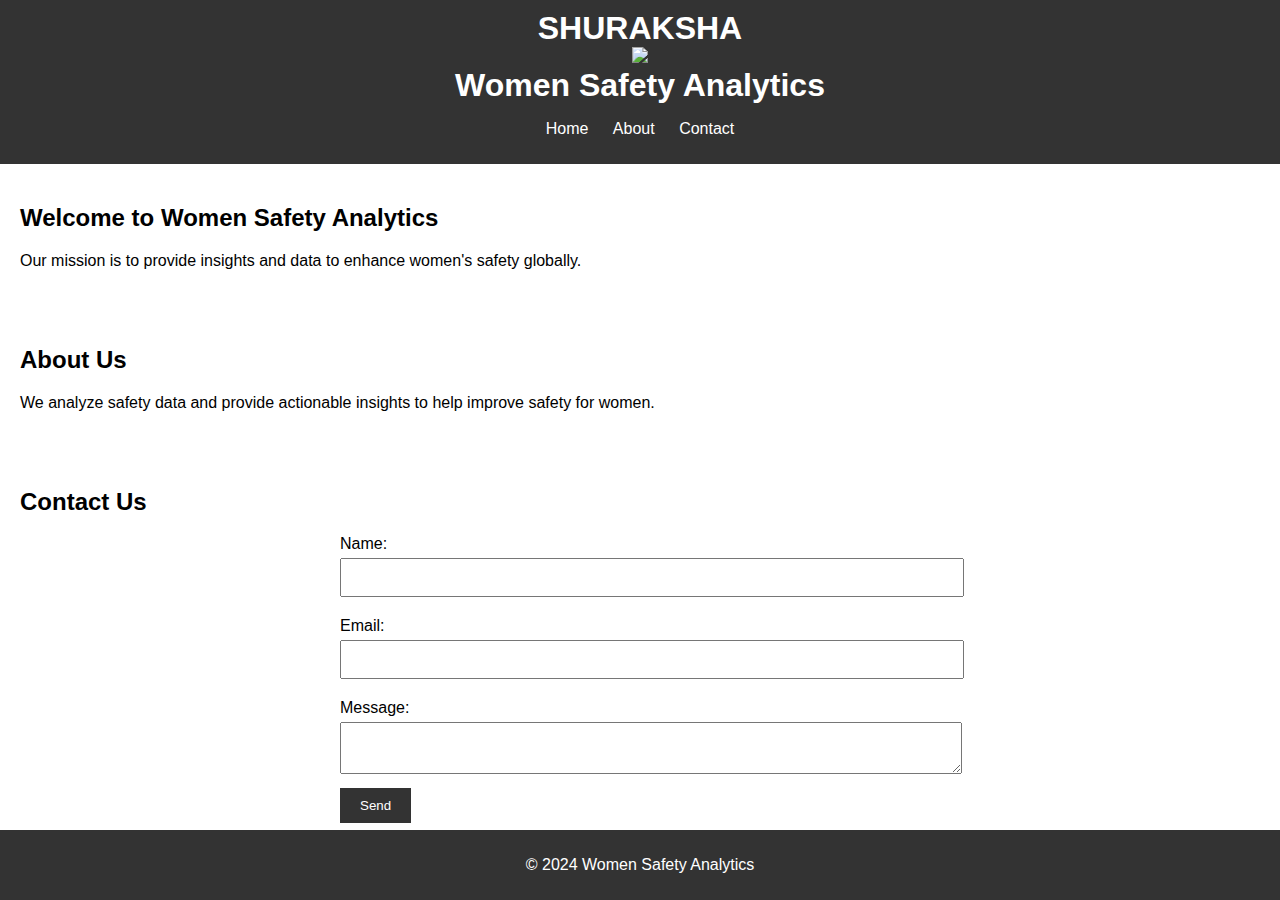
==== templates/index.html @ 1ce13fc2 "created basic structure of the website" ====
<!DOCTYPE html>
<html lang="en">
<head>
    <meta charset="UTF-8">
    <meta name="viewport" content="width=device-width, initial-scale=1.0">
    <title>Women Safety Analytics</title>
    <link rel="stylesheet" href="style.css">
</head>
<body>
    <header>
        <h1 class= "text-center mt-2 mb-4">SHURAKSHA</h1>
        <img class="img-fluid" id= "banner" src="protect.jpeg"
              height="320">
        <h1>Women Safety Analytics</h1>
        <nav>
            <ul>
                <li><a href="#home">Home</a></li>
                <li><a href="#about">About</a></li>
                <li><a href="#contact">Contact</a></li>
            </ul>
        </nav>
    </header>

    <section id="home">
        <h2>Welcome to Women Safety Analytics</h2>
        <p>Our mission is to provide insights and data to enhance women's safety globally.</p>
    </section>

    <section id="about">
        <h2>About Us</h2>
        <p>We analyze safety data and provide actionable insights to help improve safety for women.</p>
    </section>

    <section id="contact">
        <h2>Contact Us</h2>
        <form id="contactForm">
            <label for="name">Name:</label>
            <input type="text" id="name" name="name" required>
            <label for="email">Email:</label>
            <input type="email" id="email" name="email" required>
            <label for="message">Message:</label>
            <textarea id="message" name="message" required></textarea>
            <button type="submit">Send</button>
        </form>
    </section>

    <footer>
        <p>&copy; 2024 Women Safety Analytics</p>
    </footer>

    <script src="script.js"></script>
</body>
</html>
---- templates/style.css ----
body {
    font-family: Arial, sans-serif;
    margin: 0;
    padding: 0;
}

header {
    background: #333;
    color: #fff;
    padding: 10px 0;
    text-align: center;
}

header h1 {
    margin: 0;
}

nav ul {
    list-style: none;
    padding: 0;
}

nav ul li {
    display: inline;
    margin: 0 10px;
}

nav ul li a {
    color: #fff;
    text-decoration: none;
}

section {
    padding: 20px;
}

footer {
    background: #333;
    color: #fff;
    text-align: center;
    padding: 10px 0;
    position: fixed;
    width: 100%;
    bottom: 0;
}

form {
    max-width: 600px;
    margin: auto;
}

form label {
    display: block;
    margin: 10px 0 5px;
}

form input, form textarea {
    width: 100%;
    padding: 10px;
    margin-bottom: 10px;
}

form button {
    padding: 10px 20px;
    background: #333;
    color: #fff;
    border: none;
    cursor: pointer;
}
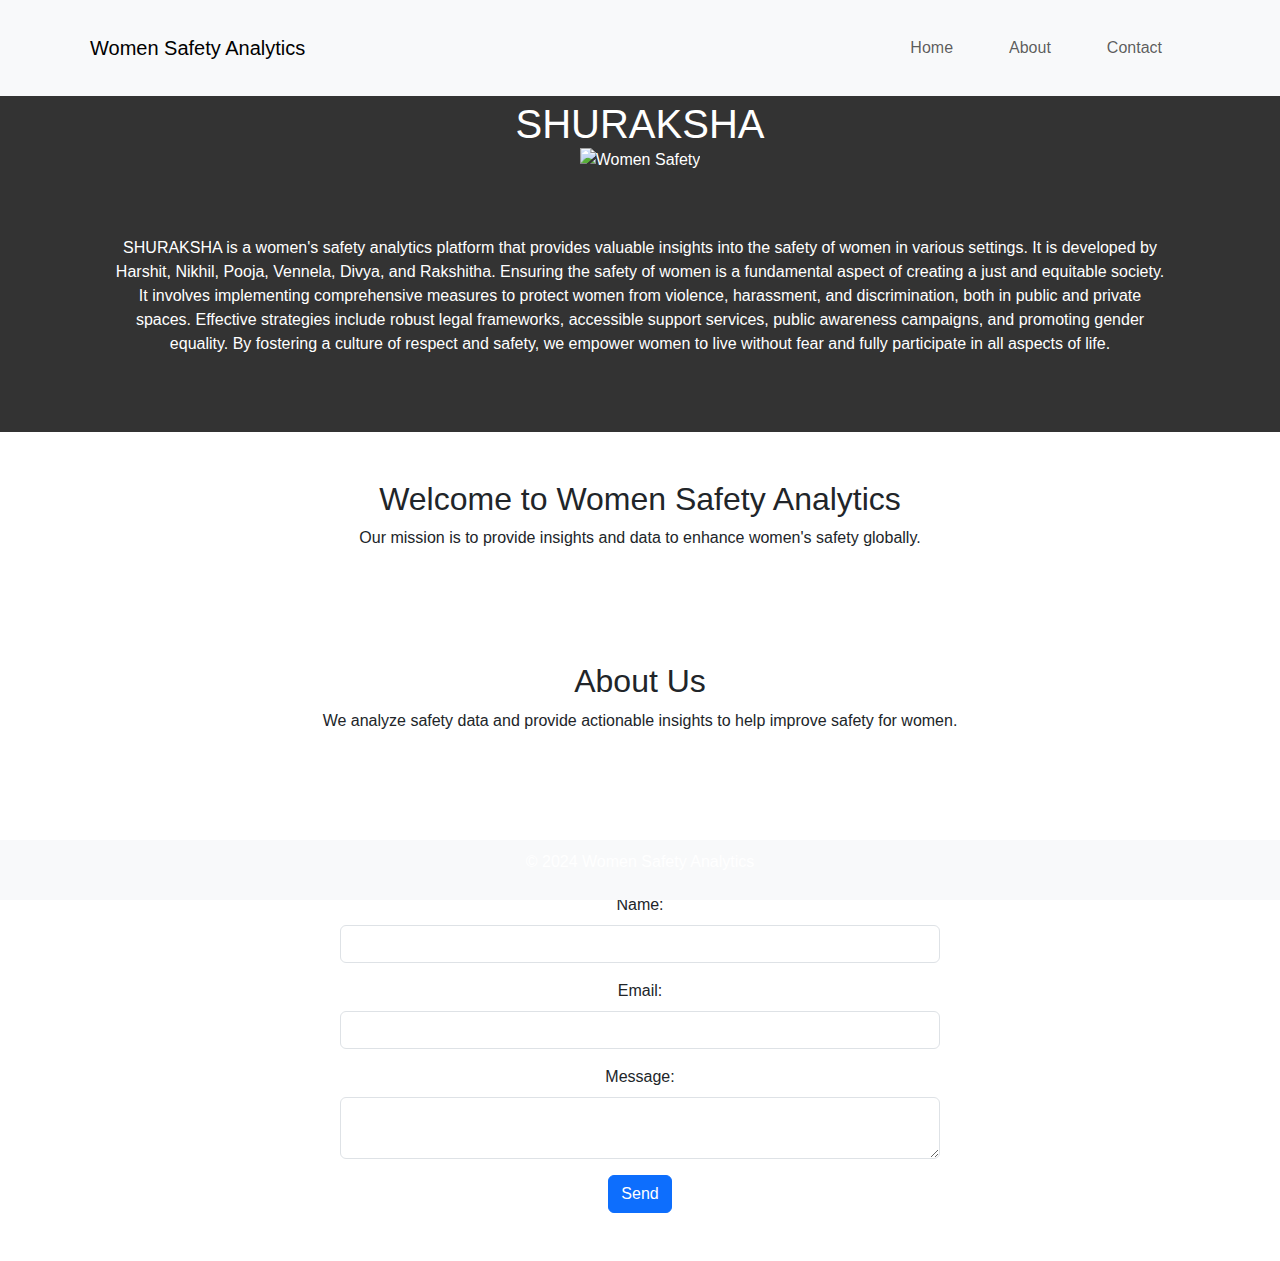
==== commit 6648cdf9: "align and added some bunch of code" ====
--- a/templates/index.html
+++ b/templates/index.html
@@ -3,51 +3,95 @@
 <head>
     <meta charset="UTF-8">
     <meta name="viewport" content="width=device-width, initial-scale=1.0">
+    <link rel="stylesheet" href="https://cdn.jsdelivr.net/npm/bootstrap@5.3.3/dist/css/bootstrap.min.css">
+    <link rel="stylesheet" href="style.css">
     <title>Women Safety Analytics</title>
-    <link rel="stylesheet" href="style.css">
+    <style>
+        body {
+            padding-top: 56px; /* Adjust based on your navbar height */
+        }
+        header {
+            padding: 20px 0;
+        }
+        #banner {
+            max-width: 100%;
+            height: auto;
+        }
+        .container {
+            padding: 20px;
+        }
+        .nav-link {
+            margin: 0 10px;
+        }
+        footer {
+            padding: 10px 0;
+            background-color: #f8f9fa;
+        }
+    </style>
 </head>
 <body>
-    <header>
-        <h1 class= "text-center mt-2 mb-4">SHURAKSHA</h1>
-        <img class="img-fluid" id= "banner" src="protect.jpeg"
-              height="320">
-        <h1>Women Safety Analytics</h1>
-        <nav>
-            <ul>
-                <li><a href="#home">Home</a></li>
-                <li><a href="#about">About</a></li>
-                <li><a href="#contact">Contact</a></li>
-            </ul>
+    <div class="wrapper-main">
+        {% include 'nav.html' %}
+
+        <header class="text-center">
+            <h1>SHURAKSHA</h1>
+            <img id="banner" src="https://e0750e18-7d69-4e14-b97f-619caa5ce843-00-14m5fjmfq7sje.sisko.replit.dev:3000/static/idea2.jpeg" alt="Women Safety" class="img-fluid mb-4">
+            <div class="container">
+                <p id="lead">
+                    SHURAKSHA is a women's safety analytics platform that provides valuable insights into the safety of women in various settings. It is developed by Harshit, Nikhil, Pooja, Vennela, Divya, and Rakshitha. Ensuring the safety of women is a fundamental aspect of creating a just and equitable society. It involves implementing comprehensive measures to protect women from violence, harassment, and discrimination, both in public and private spaces. Effective strategies include robust legal frameworks, accessible support services, public awareness campaigns, and promoting gender equality. By fostering a culture of respect and safety, we empower women to live without fear and fully participate in all aspects of life.
+                </p>
+            </div>
+        </header>
+
+        <nav class="navbar navbar-expand-lg navbar-light bg-light fixed-top">
+            <div class="container">
+                <a class="navbar-brand" href="#">Women Safety Analytics</a>
+                <div class="collapse navbar-collapse">
+                    <ul class="navbar-nav ms-auto">
+                        <li class="nav-item"><a class="nav-link" href="#home">Home</a></li>
+                        <li class="nav-item"><a class="nav-link" href="#about">About</a></li>
+                        <li class="nav-item"><a class="nav-link" href="#contact">Contact</a></li>
+                    </ul>
+                </div>
+            </div>
         </nav>
-    </header>
 
-    <section id="home">
-        <h2>Welcome to Women Safety Analytics</h2>
-        <p>Our mission is to provide insights and data to enhance women's safety globally.</p>
-    </section>
+        <section id="home" class="text-center py-5">
+            <h2>Welcome to Women Safety Analytics</h2>
+            <p>Our mission is to provide insights and data to enhance women's safety globally.</p>
+        </section>
 
-    <section id="about">
-        <h2>About Us</h2>
-        <p>We analyze safety data and provide actionable insights to help improve safety for women.</p>
-    </section>
+        <section id="about" class="text-center py-5">
+            <h2>About Us</h2>
+            <p>We analyze safety data and provide actionable insights to help improve safety for women.</p>
+        </section>
 
-    <section id="contact">
-        <h2>Contact Us</h2>
-        <form id="contactForm">
-            <label for="name">Name:</label>
-            <input type="text" id="name" name="name" required>
-            <label for="email">Email:</label>
-            <input type="email" id="email" name="email" required>
-            <label for="message">Message:</label>
-            <textarea id="message" name="message" required></textarea>
-            <button type="submit">Send</button>
-        </form>
-    </section>
+        <section id="contact" class="text-center py-5">
+            <h2>Contact Us</h2>
+            <form id="contactForm" class="mx-auto" style="max-width: 600px;">
+                <div class="mb-3">
+                    <label for="name" class="form-label">Name:</label>
+                    <input type="text" id="name" name="name" class="form-control" required>
+                </div>
+                <div class="mb-3">
+                    <label for="email" class="form-label">Email:</label>
+                    <input type="email" id="email" name="email" class="form-control" required>
+                </div>
+                <div class="mb-3">
+                    <label for="message" class="form-label">Message:</label>
+                    <textarea id="message" name="message" class="form-control" required></textarea>
+                </div>
+                <button type="submit" class="btn btn-primary">Send</button>
+            </form>
+        </section>
 
-    <footer>
-        <p>&copy; 2024 Women Safety Analytics</p>
-    </footer>
+        <footer class="text-center">
+            <p>&copy; 2024 Women Safety Analytics</p>
+        </footer>
+    </div>
 
     <script src="script.js"></script>
 </body>
 </html>
+
+    --- a/templates/style.css
+++ b/templates/style.css
@@ -1,3 +1,4 @@
+
 body {
     font-family: Arial, sans-serif;
     margin: 0;
@@ -67,3 +68,19 @@
     border: none;
     cursor: pointer;
 }
+wrapper-main{
+    width:80%;
+    margin-left:auto;
+    margin-right:auto;
+    
+}
+img-fluid{
+    display: block;
+    margin:auto;
+}
+#lead{
+    padding: 20px;
+    margin-left:auto;
+    margi-right:auto;
+
+}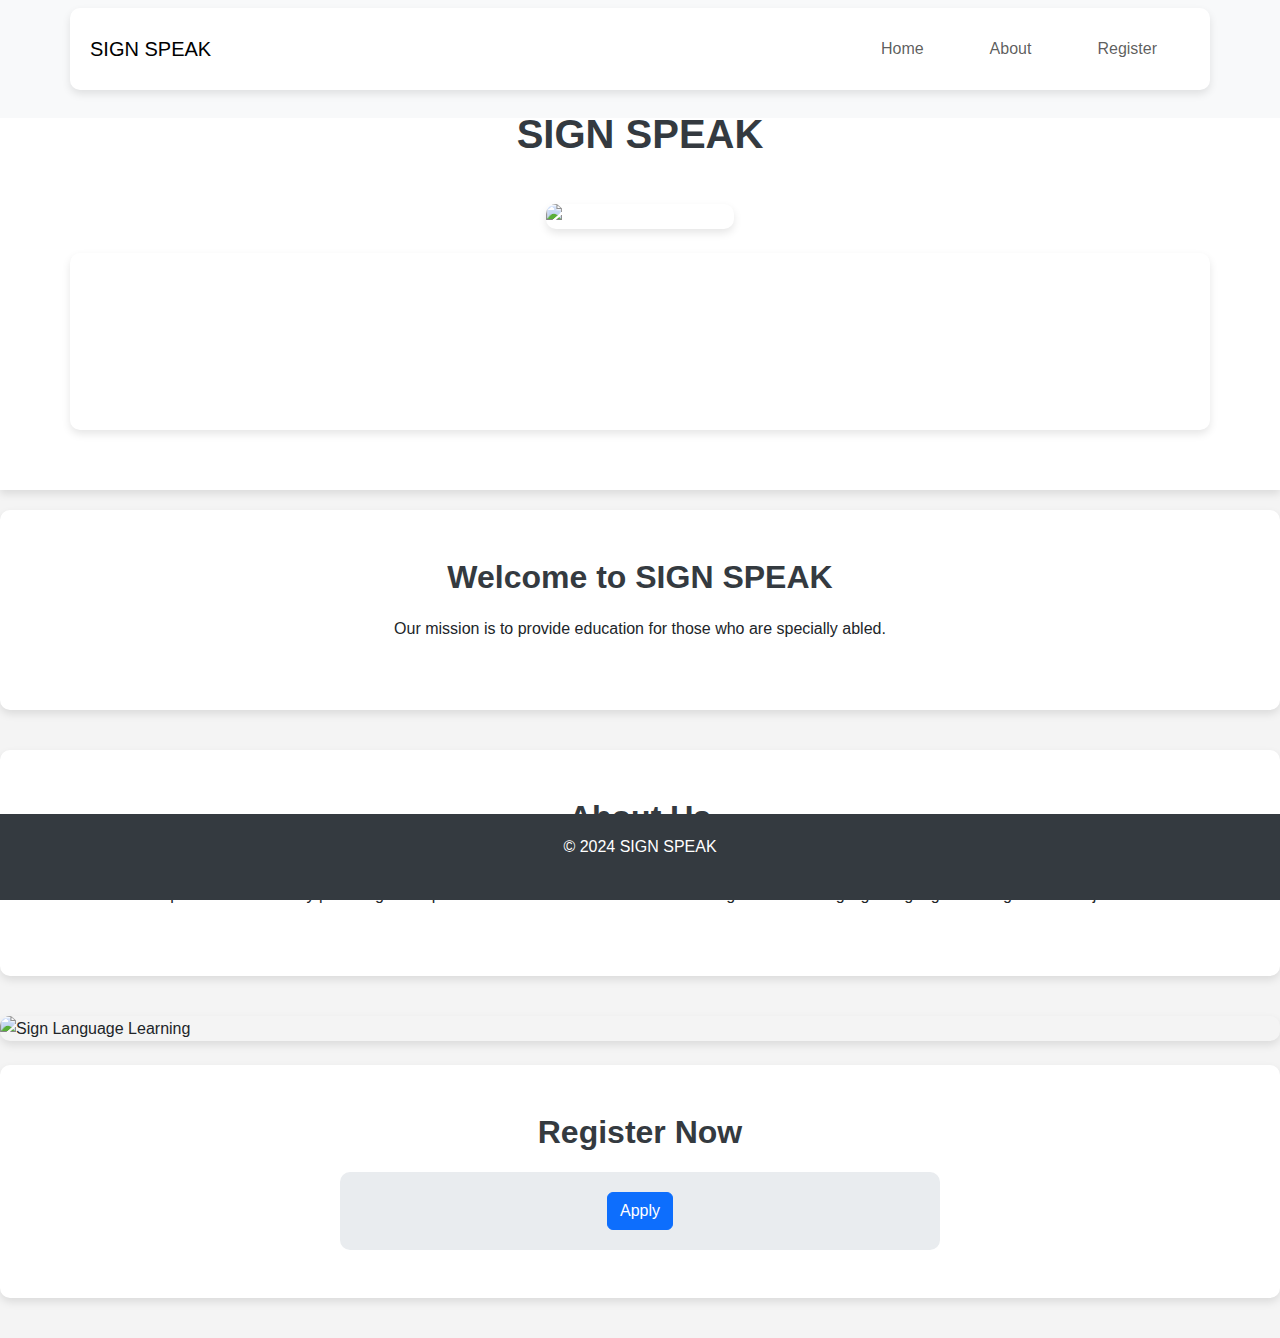
==== commit 612ced17: "educational site for deaf students" ====
--- a/templates/index.html
+++ b/templates/index.html
@@ -1,97 +1,156 @@
 <!DOCTYPE html>
 <html lang="en">
+
 <head>
     <meta charset="UTF-8">
     <meta name="viewport" content="width=device-width, initial-scale=1.0">
+    <link rel="stylesheet" type='text/css' media='screen' href='main.css'>
+    <link rel="stylesheet" href="style.css">
+    
     <link rel="stylesheet" href="https://cdn.jsdelivr.net/npm/bootstrap@5.3.3/dist/css/bootstrap.min.css">
-    <link rel="stylesheet" href="style.css">
-    <title>Women Safety Analytics</title>
+    <title>SIGN SPEAK</title>
     <style>
         body {
-            padding-top: 56px; /* Adjust based on your navbar height */
+            padding-top: 70px; 
+            font-family: Arial, sans-serif;
+            line-height: 1.6;
+            background-color: #f4f4f4;
         }
+
         header {
-            padding: 20px 0;
+            padding: 40px 20px; /* Padding for the header */
+            background-color: #fff;
+            box-shadow: 0 4px 8px rgba(0, 0, 0, 0.1);
+            margin-bottom: 20px;
         }
+
         #banner {
             max-width: 100%;
             height: auto;
+            border-radius: 10px;
+            box-shadow: 0 4px 8px rgba(0, 0, 0, 0.1);
         }
+
         .container {
             padding: 20px;
+            background-color: #fff;
+            border-radius: 10px;
+            box-shadow: 0 4px 8px rgba(0, 0, 0, 0.1);
+            margin-bottom: 20px;
         }
+
         .nav-link {
-            margin: 0 10px;
+            margin: 0 15px;
+            font-weight: 500;
         }
+
         footer {
-            padding: 10px 0;
-            background-color: #f8f9fa;
+            padding: 20px 0;
+            background-color: #343a40;
+            color: #fff;
+        }
+
+        #rocky {
+            width: 100%;
+            height: auto;
+            max-height: 200px;
+            object-fit: cover;
+            display: block;
+            margin-top: 20px;
+            border-radius: 10px;
+            box-shadow: 0 4px 8px rgba(0, 0, 0, 0.1);
+        }
+
+        section {
+            margin-bottom: 40px;
+            padding: 40px 20px;
+            background-color: #fff;
+            border-radius: 10px;
+            box-shadow: 0 4px 8px rgba(0, 0, 0, 0.1);
+        }
+
+        h1, h2 {
+            margin-bottom: 20px;
+            font-weight: bold;
+            color: #343a40;
+        }
+
+        p {
+            margin-bottom: 20px;
+        }
+
+        #contactForm {
+            padding: 20px;
+            background-color: #e9ecef;
+            border-radius: 10px;
         }
     </style>
 </head>
+
 <body>
     <div class="wrapper-main">
-        {% include 'nav.html' %}
-
-        <header class="text-center">
-            <h1>SHURAKSHA</h1>
-            <img id="banner" src="https://e0750e18-7d69-4e14-b97f-619caa5ce843-00-14m5fjmfq7sje.sisko.replit.dev:3000/static/idea2.jpeg" alt="Women Safety" class="img-fluid mb-4">
-            <div class="container">
-                <p id="lead">
-                    SHURAKSHA is a women's safety analytics platform that provides valuable insights into the safety of women in various settings. It is developed by Harshit, Nikhil, Pooja, Vennela, Divya, and Rakshitha. Ensuring the safety of women is a fundamental aspect of creating a just and equitable society. It involves implementing comprehensive measures to protect women from violence, harassment, and discrimination, both in public and private spaces. Effective strategies include robust legal frameworks, accessible support services, public awareness campaigns, and promoting gender equality. By fostering a culture of respect and safety, we empower women to live without fear and fully participate in all aspects of life.
-                </p>
-            </div>
-        </header>
-
+        <!-- Navbar -->
         <nav class="navbar navbar-expand-lg navbar-light bg-light fixed-top">
             <div class="container">
-                <a class="navbar-brand" href="#">Women Safety Analytics</a>
-                <div class="collapse navbar-collapse">
+                <a class="navbar-brand" href="#">SIGN SPEAK</a>
+                <button class="navbar-toggler" type="button" data-bs-toggle="collapse" data-bs-target="#navbarNav"
+                    aria-controls="navbarNav" aria-expanded="false" aria-label="Toggle navigation">
+                    <span class="navbar-toggler-icon"></span>
+                </button>
+                <div class="collapse navbar-collapse" id="navbarNav">
                     <ul class="navbar-nav ms-auto">
                         <li class="nav-item"><a class="nav-link" href="#home">Home</a></li>
-                        <li class="nav-item"><a class="nav-link" href="#about">About</a></li>
-                        <li class="nav-item"><a class="nav-link" href="#contact">Contact</a></li>
+                        <li class="nav-item"><a class="nav-link" href="second.html">About</a></li>
+                        <li class="nav-item"><a class="nav-link" href="#contact">Register</a></li>
                     </ul>
                 </div>
             </div>
         </nav>
 
+        <!-- Header Section -->
+        <header class="text-center">
+            <h1>SIGN SPEAK</h1>
+            <p>A platform for a brighter future</p>
+            <img id="banner" src="https://e0750e18-7d69-4e14-b97f-619caa5ce843-00-14m5fjmfq7sje.sisko.replit.dev:3000/static/deaf.jpeg" alt="Deaf and Mute Learning" class="img-fluid mb-4">
+            <div class="container">
+                <p id="lead">
+                    The "Sign Language Learning App" is designed to bridge communication gaps by providing an intuitive platform for Deaf and Mute individuals, as well as those who wish to learn sign language. This app not only facilitates the translation between Sign Language, English, and Gujarati but also offers interactive learning modules. It empowers users to communicate more effectively, fostering inclusivity and understanding within diverse communities.
+                </p>
+            </div>
+        </header>
+
+        <!-- Home Section -->
         <section id="home" class="text-center py-5">
-            <h2>Welcome to Women Safety Analytics</h2>
-            <p>Our mission is to provide insights and data to enhance women's safety globally.</p>
+            <h2>Welcome to SIGN SPEAK</h2>
+            <p>Our mission is to provide education for those who are specially abled.</p>
         </section>
 
+        <!-- About Us Section -->
         <section id="about" class="text-center py-5">
             <h2>About Us</h2>
-            <p>We analyze safety data and provide actionable insights to help improve safety for women.</p>
+            <p>Welcome to Sign Speak, a pioneering platform dedicated to bridging the communication gap between the Deaf and Mute community and the wider world. Our mission is to empower individuals by providing a comprehensive and accessible tool for learning and translating sign language into English and Gujarati.</p>
         </section>
 
+        <!-- Image Section -->
+        <img id="rocky" src="https://e0750e18-7d69-4e14-b97f-619caa5ce843-00-14m5fjmfq7sje.sisko.replit.dev:3000/static/sign.jpeg" alt="Sign Language Learning" class="img-fluid mb-4">
+
+        <!-- Contact Section -->
         <section id="contact" class="text-center py-5">
-            <h2>Contact Us</h2>
+            <h2>Register Now</h2>
             <form id="contactForm" class="mx-auto" style="max-width: 600px;">
-                <div class="mb-3">
-                    <label for="name" class="form-label">Name:</label>
-                    <input type="text" id="name" name="name" class="form-control" required>
-                </div>
-                <div class="mb-3">
-                    <label for="email" class="form-label">Email:</label>
-                    <input type="email" id="email" name="email" class="form-control" required>
-                </div>
-                <div class="mb-3">
-                    <label for="message" class="form-label">Message:</label>
-                    <textarea id="message" name="message" class="form-control" required></textarea>
-                </div>
-                <button type="submit" class="btn btn-primary">Send</button>
+                <a href="mailto:signspeak@ssp.com" type="submit" class="btn btn-primary">Apply</a>
             </form>
         </section>
 
+        <!-- Footer -->
         <footer class="text-center">
-            <p>&copy; 2024 Women Safety Analytics</p>
+            <p>&copy; 2024 SIGN SPEAK</p>
         </footer>
     </div>
 
-    <script src="script.js"></script>
+    <script src="https://cdn.jsdelivr.net/npm/bootstrap@5.3.3/dist/js/bootstrap.bundle.min.js"></script>
 </body>
+
 </html>
 
     